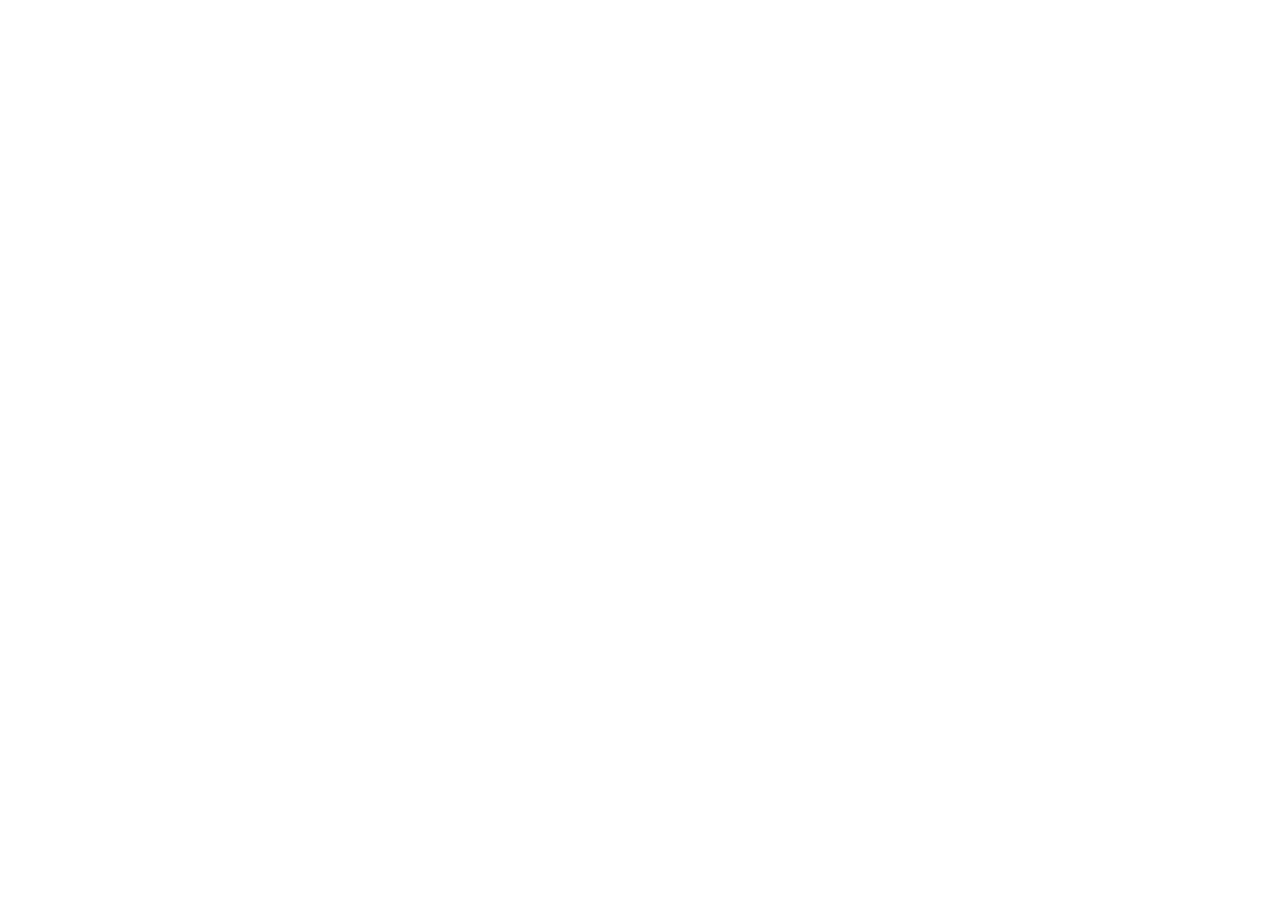
==== resources/production/index.html @ 89951a25 "More sensible place to put prod assets." ====
<!doctype html>
<html lang="en">
	<head>
		<meta charset="UTF-8">
		<title>Individualised Statin Benefit Calculator</title>
		<meta name="viewport" content="width=device-width, initial-scale=1">

		<link rel="stylesheet" type="text/css" href="main.css"></style>
	</head>
	<body>
		<div id="app"></div>
		<script src="main.js"></script>
		<script>statin_benefit.core.init();</script>
	</body>
</html>
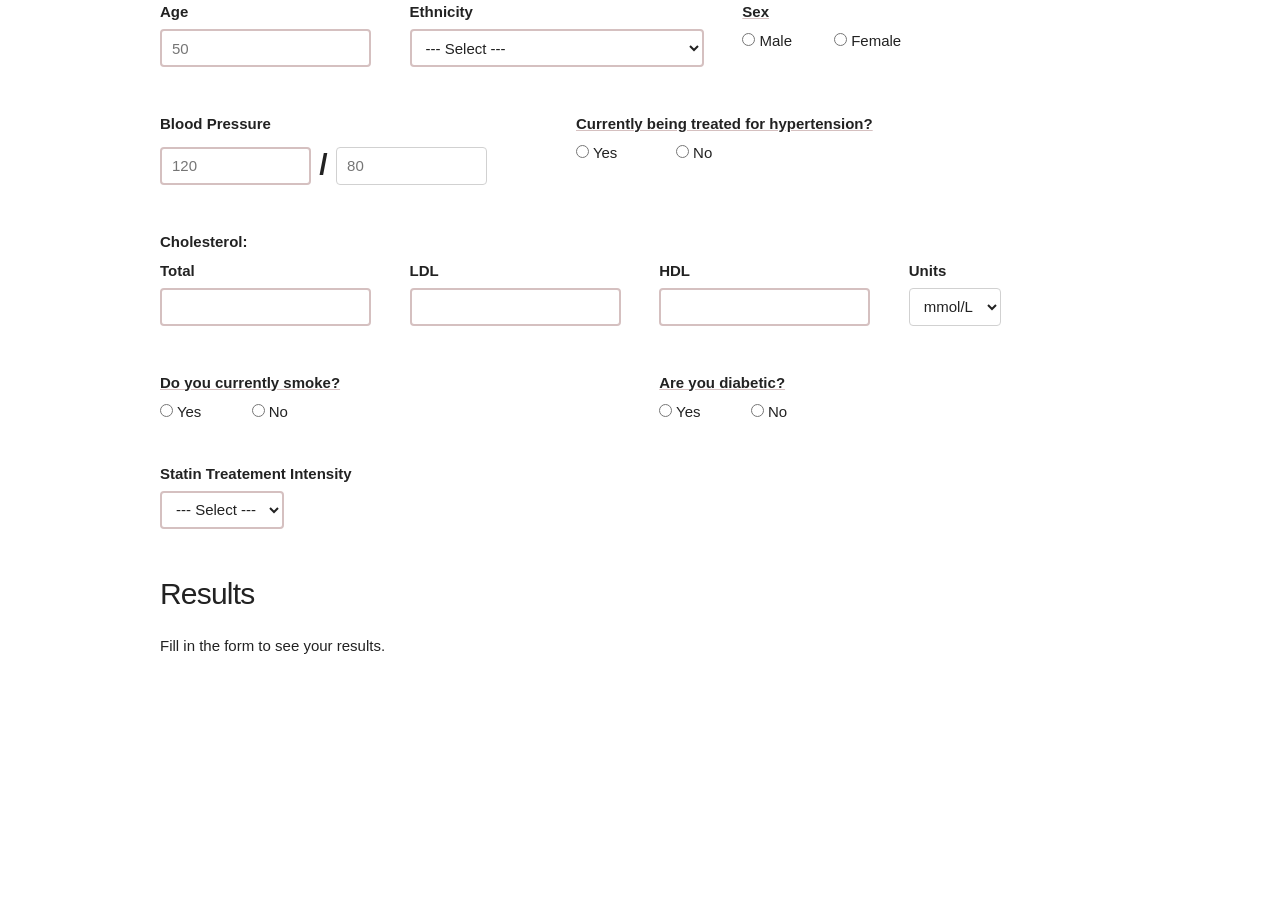
==== commit 0e658c22: "Duplicating production demo dir. Don't want to break links just yet." ====
--- a/resources/production/index.html
+++ b/resources/production/index.html
@@ -8,7 +8,8 @@
 		<link rel="stylesheet" type="text/css" href="main.css"></style>
 	</head>
 	<body>
-		<div id="app"></div>
+		<div id="app">
+		</div>
 		<script src="main.js"></script>
 		<script>statin_benefit.core.init();</script>
 	</body>
--- a/resources/production/main.css
+++ b/resources/production/main.css
@@ -0,0 +1,877 @@
+/*! normalize.css v3.0.2 | MIT License | git.io/normalize */
+
+/**
+ * 1. Set default font family to sans-serif.
+ * 2. Prevent iOS text size adjust after orientation change, without disabling
+ *    user zoom.
+ */
+
+html {
+  font-family: sans-serif; /* 1 */
+  -ms-text-size-adjust: 100%; /* 2 */
+  -webkit-text-size-adjust: 100%; /* 2 */
+}
+
+/**
+ * Remove default margin.
+ */
+
+body {
+  margin: 0;
+}
+
+/* HTML5 display definitions
+   ========================================================================== */
+
+/**
+ * Correct `block` display not defined for any HTML5 element in IE 8/9.
+ * Correct `block` display not defined for `details` or `summary` in IE 10/11
+ * and Firefox.
+ * Correct `block` display not defined for `main` in IE 11.
+ */
+
+article,
+aside,
+details,
+figcaption,
+figure,
+footer,
+header,
+hgroup,
+main,
+menu,
+nav,
+section,
+summary {
+  display: block;
+}
+
+/**
+ * 1. Correct `inline-block` display not defined in IE 8/9.
+ * 2. Normalize vertical alignment of `progress` in Chrome, Firefox, and Opera.
+ */
+
+audio,
+canvas,
+progress,
+video {
+  display: inline-block; /* 1 */
+  vertical-align: baseline; /* 2 */
+}
+
+/**
+ * Prevent modern browsers from displaying `audio` without controls.
+ * Remove excess height in iOS 5 devices.
+ */
+
+audio:not([controls]) {
+  display: none;
+  height: 0;
+}
+
+/**
+ * Address `[hidden]` styling not present in IE 8/9/10.
+ * Hide the `template` element in IE 8/9/11, Safari, and Firefox < 22.
+ */
+
+[hidden],
+template {
+  display: none;
+}
+
+/* Links
+   ========================================================================== */
+
+/**
+ * Remove the gray background color from active links in IE 10.
+ */
+
+a {
+  background-color: transparent;
+}
+
+/**
+ * Improve readability when focused and also mouse hovered in all browsers.
+ */
+
+a:active,
+a:hover {
+  outline: 0;
+}
+
+/* Text-level semantics
+   ========================================================================== */
+
+/**
+ * Address styling not present in IE 8/9/10/11, Safari, and Chrome.
+ */
+
+abbr[title] {
+  border-bottom: 1px dotted;
+}
+
+/**
+ * Address style set to `bolder` in Firefox 4+, Safari, and Chrome.
+ */
+
+b,
+strong {
+  font-weight: bold;
+}
+
+/**
+ * Address styling not present in Safari and Chrome.
+ */
+
+dfn {
+  font-style: italic;
+}
+
+/**
+ * Address variable `h1` font-size and margin within `section` and `article`
+ * contexts in Firefox 4+, Safari, and Chrome.
+ */
+
+h1 {
+  font-size: 2em;
+  margin: 0.67em 0;
+}
+
+/**
+ * Address styling not present in IE 8/9.
+ */
+
+mark {
+  background: #ff0;
+  color: #000;
+}
+
+/**
+ * Address inconsistent and variable font size in all browsers.
+ */
+
+small {
+  font-size: 80%;
+}
+
+/**
+ * Prevent `sub` and `sup` affecting `line-height` in all browsers.
+ */
+
+sub,
+sup {
+  font-size: 75%;
+  line-height: 0;
+  position: relative;
+  vertical-align: baseline;
+}
+
+sup {
+  top: -0.5em;
+}
+
+sub {
+  bottom: -0.25em;
+}
+
+/* Embedded content
+   ========================================================================== */
+
+/**
+ * Remove border when inside `a` element in IE 8/9/10.
+ */
+
+img {
+  border: 0;
+}
+
+/**
+ * Correct overflow not hidden in IE 9/10/11.
+ */
+
+svg:not(:root) {
+  overflow: hidden;
+}
+
+/* Grouping content
+   ========================================================================== */
+
+/**
+ * Address margin not present in IE 8/9 and Safari.
+ */
+
+figure {
+  margin: 1em 40px;
+}
+
+/**
+ * Address differences between Firefox and other browsers.
+ */
+
+hr {
+  -moz-box-sizing: content-box;
+  box-sizing: content-box;
+  height: 0;
+}
+
+/**
+ * Contain overflow in all browsers.
+ */
+
+pre {
+  overflow: auto;
+}
+
+/**
+ * Address odd `em`-unit font size rendering in all browsers.
+ */
+
+code,
+kbd,
+pre,
+samp {
+  font-family: monospace, monospace;
+  font-size: 1em;
+}
+
+/* Forms
+   ========================================================================== */
+
+/**
+ * Known limitation: by default, Chrome and Safari on OS X allow very limited
+ * styling of `select`, unless a `border` property is set.
+ */
+
+/**
+ * 1. Correct color not being inherited.
+ *    Known issue: affects color of disabled elements.
+ * 2. Correct font properties not being inherited.
+ * 3. Address margins set differently in Firefox 4+, Safari, and Chrome.
+ */
+
+button,
+input,
+optgroup,
+select,
+textarea {
+  color: inherit; /* 1 */
+  font: inherit; /* 2 */
+  margin: 0; /* 3 */
+}
+
+/**
+ * Address `overflow` set to `hidden` in IE 8/9/10/11.
+ */
+
+button {
+  overflow: visible;
+}
+
+/**
+ * Address inconsistent `text-transform` inheritance for `button` and `select`.
+ * All other form control elements do not inherit `text-transform` values.
+ * Correct `button` style inheritance in Firefox, IE 8/9/10/11, and Opera.
+ * Correct `select` style inheritance in Firefox.
+ */
+
+button,
+select {
+  text-transform: none;
+}
+
+/**
+ * 1. Avoid the WebKit bug in Android 4.0.* where (2) destroys native `audio`
+ *    and `video` controls.
+ * 2. Correct inability to style clickable `input` types in iOS.
+ * 3. Improve usability and consistency of cursor style between image-type
+ *    `input` and others.
+ */
+
+button,
+html input[type="button"], /* 1 */
+input[type="reset"],
+input[type="submit"] {
+  -webkit-appearance: button; /* 2 */
+  cursor: pointer; /* 3 */
+}
+
+/**
+ * Re-set default cursor for disabled elements.
+ */
+
+button[disabled],
+html input[disabled] {
+  cursor: default;
+}
+
+/**
+ * Remove inner padding and border in Firefox 4+.
+ */
+
+button::-moz-focus-inner,
+input::-moz-focus-inner {
+  border: 0;
+  padding: 0;
+}
+
+/**
+ * Address Firefox 4+ setting `line-height` on `input` using `!important` in
+ * the UA stylesheet.
+ */
+
+input {
+  line-height: normal;
+}
+
+/**
+ * It's recommended that you don't attempt to style these elements.
+ * Firefox's implementation doesn't respect box-sizing, padding, or width.
+ *
+ * 1. Address box sizing set to `content-box` in IE 8/9/10.
+ * 2. Remove excess padding in IE 8/9/10.
+ */
+
+input[type="checkbox"],
+input[type="radio"] {
+  box-sizing: border-box; /* 1 */
+  padding: 0; /* 2 */
+}
+
+/**
+ * Fix the cursor style for Chrome's increment/decrement buttons. For certain
+ * `font-size` values of the `input`, it causes the cursor style of the
+ * decrement button to change from `default` to `text`.
+ */
+
+input[type="number"]::-webkit-inner-spin-button,
+input[type="number"]::-webkit-outer-spin-button {
+  height: auto;
+}
+
+/**
+ * 1. Address `appearance` set to `searchfield` in Safari and Chrome.
+ * 2. Address `box-sizing` set to `border-box` in Safari and Chrome
+ *    (include `-moz` to future-proof).
+ */
+
+input[type="search"] {
+  -webkit-appearance: textfield; /* 1 */
+  -moz-box-sizing: content-box;
+  -webkit-box-sizing: content-box; /* 2 */
+  box-sizing: content-box;
+}
+
+/**
+ * Remove inner padding and search cancel button in Safari and Chrome on OS X.
+ * Safari (but not Chrome) clips the cancel button when the search input has
+ * padding (and `textfield` appearance).
+ */
+
+input[type="search"]::-webkit-search-cancel-button,
+input[type="search"]::-webkit-search-decoration {
+  -webkit-appearance: none;
+}
+
+/**
+ * Define consistent border, margin, and padding.
+ */
+
+fieldset {
+  border: 1px solid #c0c0c0;
+  margin: 0 2px;
+  padding: 0.35em 0.625em 0.75em;
+}
+
+/**
+ * 1. Correct `color` not being inherited in IE 8/9/10/11.
+ * 2. Remove padding so people aren't caught out if they zero out fieldsets.
+ */
+
+legend {
+  border: 0; /* 1 */
+  padding: 0; /* 2 */
+}
+
+/**
+ * Remove default vertical scrollbar in IE 8/9/10/11.
+ */
+
+textarea {
+  overflow: auto;
+}
+
+/**
+ * Don't inherit the `font-weight` (applied by a rule above).
+ * NOTE: the default cannot safely be changed in Chrome and Safari on OS X.
+ */
+
+optgroup {
+  font-weight: bold;
+}
+
+/* Tables
+   ========================================================================== */
+
+/**
+ * Remove most spacing between table cells.
+ */
+
+table {
+  border-collapse: collapse;
+  border-spacing: 0;
+}
+
+td,
+th {
+  padding: 0;
+}/*
+* Skeleton V2.0.4
+* Copyright 2014, Dave Gamache
+* www.getskeleton.com
+* Free to use under the MIT license.
+* http://www.opensource.org/licenses/mit-license.php
+* 12/29/2014
+*/
+
+
+/* Table of contents
+––––––––––––––––––––––––––––––––––––––––––––––––––
+- Grid
+- Base Styles
+- Typography
+- Links
+- Buttons
+- Forms
+- Lists
+- Code
+- Tables
+- Spacing
+- Utilities
+- Clearing
+- Media Queries
+*/
+
+
+/* Grid
+–––––––––––––––––––––––––––––––––––––––––––––––––– */
+.container {
+  position: relative;
+  width: 100%;
+  max-width: 960px;
+  margin: 0 auto;
+  padding: 0 20px;
+  box-sizing: border-box; }
+.column,
+.columns {
+  width: 100%;
+  float: left;
+  box-sizing: border-box; }
+
+/* For devices larger than 400px */
+@media (min-width: 400px) {
+  .container {
+    width: 85%;
+    padding: 0; }
+}
+
+/* For devices larger than 550px */
+@media (min-width: 550px) {
+  .container {
+    width: 80%; }
+  .column,
+  .columns {
+    margin-left: 4%; }
+  .column:first-child,
+  .columns:first-child {
+    margin-left: 0; }
+
+  .one.column,
+  .one.columns                    { width: 4.66666666667%; }
+  .two.columns                    { width: 13.3333333333%; }
+  .three.columns                  { width: 22%;            }
+  .four.columns                   { width: 30.6666666667%; }
+  .five.columns                   { width: 39.3333333333%; }
+  .six.columns                    { width: 48%;            }
+  .seven.columns                  { width: 56.6666666667%; }
+  .eight.columns                  { width: 65.3333333333%; }
+  .nine.columns                   { width: 74.0%;          }
+  .ten.columns                    { width: 82.6666666667%; }
+  .eleven.columns                 { width: 91.3333333333%; }
+  .twelve.columns                 { width: 100%; margin-left: 0; }
+
+  .one-third.column               { width: 30.6666666667%; }
+  .two-thirds.column              { width: 65.3333333333%; }
+
+  .one-half.column                { width: 48%; }
+
+  /* Offsets */
+  .offset-by-one.column,
+  .offset-by-one.columns          { margin-left: 8.66666666667%; }
+  .offset-by-two.column,
+  .offset-by-two.columns          { margin-left: 17.3333333333%; }
+  .offset-by-three.column,
+  .offset-by-three.columns        { margin-left: 26%;            }
+  .offset-by-four.column,
+  .offset-by-four.columns         { margin-left: 34.6666666667%; }
+  .offset-by-five.column,
+  .offset-by-five.columns         { margin-left: 43.3333333333%; }
+  .offset-by-six.column,
+  .offset-by-six.columns          { margin-left: 52%;            }
+  .offset-by-seven.column,
+  .offset-by-seven.columns        { margin-left: 60.6666666667%; }
+  .offset-by-eight.column,
+  .offset-by-eight.columns        { margin-left: 69.3333333333%; }
+  .offset-by-nine.column,
+  .offset-by-nine.columns         { margin-left: 78.0%;          }
+  .offset-by-ten.column,
+  .offset-by-ten.columns          { margin-left: 86.6666666667%; }
+  .offset-by-eleven.column,
+  .offset-by-eleven.columns       { margin-left: 95.3333333333%; }
+
+  .offset-by-one-third.column,
+  .offset-by-one-third.columns    { margin-left: 34.6666666667%; }
+  .offset-by-two-thirds.column,
+  .offset-by-two-thirds.columns   { margin-left: 69.3333333333%; }
+
+  .offset-by-one-half.column,
+  .offset-by-one-half.columns     { margin-left: 52%; }
+
+}
+
+
+/* Base Styles
+–––––––––––––––––––––––––––––––––––––––––––––––––– */
+/* NOTE
+html is set to 62.5% so that all the REM measurements throughout Skeleton
+are based on 10px sizing. So basically 1.5rem = 15px :) */
+html {
+  font-size: 62.5%; }
+body {
+  font-size: 1.5em; /* currently ems cause chrome bug misinterpreting rems on body element */
+  line-height: 1.6;
+  font-weight: 400;
+  font-family: "Raleway", "HelveticaNeue", "Helvetica Neue", Helvetica, Arial, sans-serif;
+  color: #222; }
+
+
+/* Typography
+–––––––––––––––––––––––––––––––––––––––––––––––––– */
+h1, h2, h3, h4, h5, h6 {
+  margin-top: 0;
+  margin-bottom: 2rem;
+  font-weight: 300; }
+h1 { font-size: 4.0rem; line-height: 1.2;  letter-spacing: -.1rem;}
+h2 { font-size: 3.6rem; line-height: 1.25; letter-spacing: -.1rem; }
+h3 { font-size: 3.0rem; line-height: 1.3;  letter-spacing: -.1rem; }
+h4 { font-size: 2.4rem; line-height: 1.35; letter-spacing: -.08rem; }
+h5 { font-size: 1.8rem; line-height: 1.5;  letter-spacing: -.05rem; }
+h6 { font-size: 1.5rem; line-height: 1.6;  letter-spacing: 0; }
+
+/* Larger than phablet */
+@media (min-width: 550px) {
+  h1 { font-size: 5.0rem; }
+  h2 { font-size: 4.2rem; }
+  h3 { font-size: 3.6rem; }
+  h4 { font-size: 3.0rem; }
+  h5 { font-size: 2.4rem; }
+  h6 { font-size: 1.5rem; }
+}
+
+p {
+  margin-top: 0; }
+
+
+/* Links
+–––––––––––––––––––––––––––––––––––––––––––––––––– */
+a {
+  color: #1EAEDB; }
+a:hover {
+  color: #0FA0CE; }
+
+
+/* Buttons
+–––––––––––––––––––––––––––––––––––––––––––––––––– */
+.button,
+button,
+input[type="submit"],
+input[type="reset"],
+input[type="button"] {
+  display: inline-block;
+  height: 38px;
+  padding: 0 30px;
+  color: #555;
+  text-align: center;
+  font-size: 11px;
+  font-weight: 600;
+  line-height: 38px;
+  letter-spacing: .1rem;
+  text-transform: uppercase;
+  text-decoration: none;
+  white-space: nowrap;
+  background-color: transparent;
+  border-radius: 4px;
+  border: 1px solid #bbb;
+  cursor: pointer;
+  box-sizing: border-box; }
+.button:hover,
+button:hover,
+input[type="submit"]:hover,
+input[type="reset"]:hover,
+input[type="button"]:hover,
+.button:focus,
+button:focus,
+input[type="submit"]:focus,
+input[type="reset"]:focus,
+input[type="button"]:focus {
+  color: #333;
+  border-color: #888;
+  outline: 0; }
+.button.button-primary,
+button.button-primary,
+input[type="submit"].button-primary,
+input[type="reset"].button-primary,
+input[type="button"].button-primary {
+  color: #FFF;
+  background-color: #33C3F0;
+  border-color: #33C3F0; }
+.button.button-primary:hover,
+button.button-primary:hover,
+input[type="submit"].button-primary:hover,
+input[type="reset"].button-primary:hover,
+input[type="button"].button-primary:hover,
+.button.button-primary:focus,
+button.button-primary:focus,
+input[type="submit"].button-primary:focus,
+input[type="reset"].button-primary:focus,
+input[type="button"].button-primary:focus {
+  color: #FFF;
+  background-color: #1EAEDB;
+  border-color: #1EAEDB; }
+
+
+/* Forms
+–––––––––––––––––––––––––––––––––––––––––––––––––– */
+input[type="email"],
+input[type="number"],
+input[type="search"],
+input[type="text"],
+input[type="tel"],
+input[type="url"],
+input[type="password"],
+textarea,
+select {
+  height: 38px;
+  padding: 6px 10px; /* The 6px vertically centers text on FF, ignored by Webkit */
+  background-color: #fff;
+  border: 1px solid #D1D1D1;
+  border-radius: 4px;
+  box-shadow: none;
+  box-sizing: border-box; }
+/* Removes awkward default styles on some inputs for iOS */
+input[type="email"],
+input[type="number"],
+input[type="search"],
+input[type="text"],
+input[type="tel"],
+input[type="url"],
+input[type="password"],
+textarea {
+  -webkit-appearance: none;
+     -moz-appearance: none;
+          appearance: none; }
+textarea {
+  min-height: 65px;
+  padding-top: 6px;
+  padding-bottom: 6px; }
+input[type="email"]:focus,
+input[type="number"]:focus,
+input[type="search"]:focus,
+input[type="text"]:focus,
+input[type="tel"]:focus,
+input[type="url"]:focus,
+input[type="password"]:focus,
+textarea:focus,
+select:focus {
+  border: 1px solid #33C3F0;
+  outline: 0; }
+label,
+legend {
+  display: block;
+  margin-bottom: .5rem;
+  font-weight: 600; }
+fieldset {
+  padding: 0;
+  border-width: 0; }
+input[type="checkbox"],
+input[type="radio"] {
+  display: inline; }
+label > .label-body {
+  display: inline-block;
+  margin-left: .5rem;
+  font-weight: normal; }
+
+
+/* Lists
+–––––––––––––––––––––––––––––––––––––––––––––––––– */
+ul {
+  list-style: circle inside; }
+ol {
+  list-style: decimal inside; }
+ol, ul {
+  padding-left: 0;
+  margin-top: 0; }
+ul ul,
+ul ol,
+ol ol,
+ol ul {
+  margin: 1.5rem 0 1.5rem 3rem;
+  font-size: 90%; }
+li {
+  margin-bottom: 1rem; }
+
+
+/* Code
+–––––––––––––––––––––––––––––––––––––––––––––––––– */
+code {
+  padding: .2rem .5rem;
+  margin: 0 .2rem;
+  font-size: 90%;
+  white-space: nowrap;
+  background: #F1F1F1;
+  border: 1px solid #E1E1E1;
+  border-radius: 4px; }
+pre > code {
+  display: block;
+  padding: 1rem 1.5rem;
+  white-space: pre; }
+
+
+/* Tables
+–––––––––––––––––––––––––––––––––––––––––––––––––– */
+th,
+td {
+  padding: 12px 15px;
+  text-align: left;
+  border-bottom: 1px solid #E1E1E1; }
+th:first-child,
+td:first-child {
+  padding-left: 0; }
+th:last-child,
+td:last-child {
+  padding-right: 0; }
+
+
+/* Spacing
+–––––––––––––––––––––––––––––––––––––––––––––––––– */
+button,
+.button {
+  margin-bottom: 1rem; }
+input,
+textarea,
+select,
+fieldset {
+  margin-bottom: 1.5rem; }
+pre,
+blockquote,
+dl,
+figure,
+table,
+p,
+ul,
+ol,
+form {
+  margin-bottom: 2.5rem; }
+
+
+/* Utilities
+–––––––––––––––––––––––––––––––––––––––––––––––––– */
+.u-full-width {
+  width: 100%;
+  box-sizing: border-box; }
+.u-max-full-width {
+  max-width: 100%;
+  box-sizing: border-box; }
+.u-pull-right {
+  float: right; }
+.u-pull-left {
+  float: left; }
+
+
+/* Misc
+–––––––––––––––––––––––––––––––––––––––––––––––––– */
+hr {
+  margin-top: 3rem;
+  margin-bottom: 3.5rem;
+  border-width: 0;
+  border-top: 1px solid #E1E1E1; }
+
+
+/* Clearing
+–––––––––––––––––––––––––––––––––––––––––––––––––– */
+
+/* Self Clearing Goodness */
+.container:after,
+.row:after,
+.u-cf {
+  content: "";
+  display: table;
+  clear: both; }
+
+
+/* Media Queries
+–––––––––––––––––––––––––––––––––––––––––––––––––– */
+/*
+Note: The best way to structure the use of media queries is to create the queries
+near the relevant code. For example, if you wanted to change the styles for buttons
+on small devices, paste the mobile query code up in the buttons section and style it
+there.
+*/
+
+
+/* Larger than mobile */
+@media (min-width: 400px) {}
+
+/* Larger than phablet (also point when grid becomes active) */
+@media (min-width: 550px) {}
+
+/* Larger than tablet */
+@media (min-width: 750px) {}
+
+/* Larger than desktop */
+@media (min-width: 1000px) {}
+
+/* Larger than Desktop HD */
+@media (min-width: 1200px) {}
+.hspacer {
+		padding: 5%;
+}
+
+.vspacer {
+		padding-top: 2em;
+}
+
+.bp-input {
+		width: 40%;
+}
+
+input[type="number"].invalid {
+		border: 1px solid red;
+}
+
+input[type="number"].incomplete, select.incomplete {
+		border: 2px solid #D5C0C0;
+}
+
+input[type="number"]:focus.incomplete, select:focus.incomplete {
+		border: 2px solid #33C3F0
+}
+
+label.incomplete {
+		text-decoration: underline solid #D5C0C0;;
+}
+
+.slash {
+		font-weight: bolder;
+		font-size: 2em;
+		vertical-align: sub;
+}
